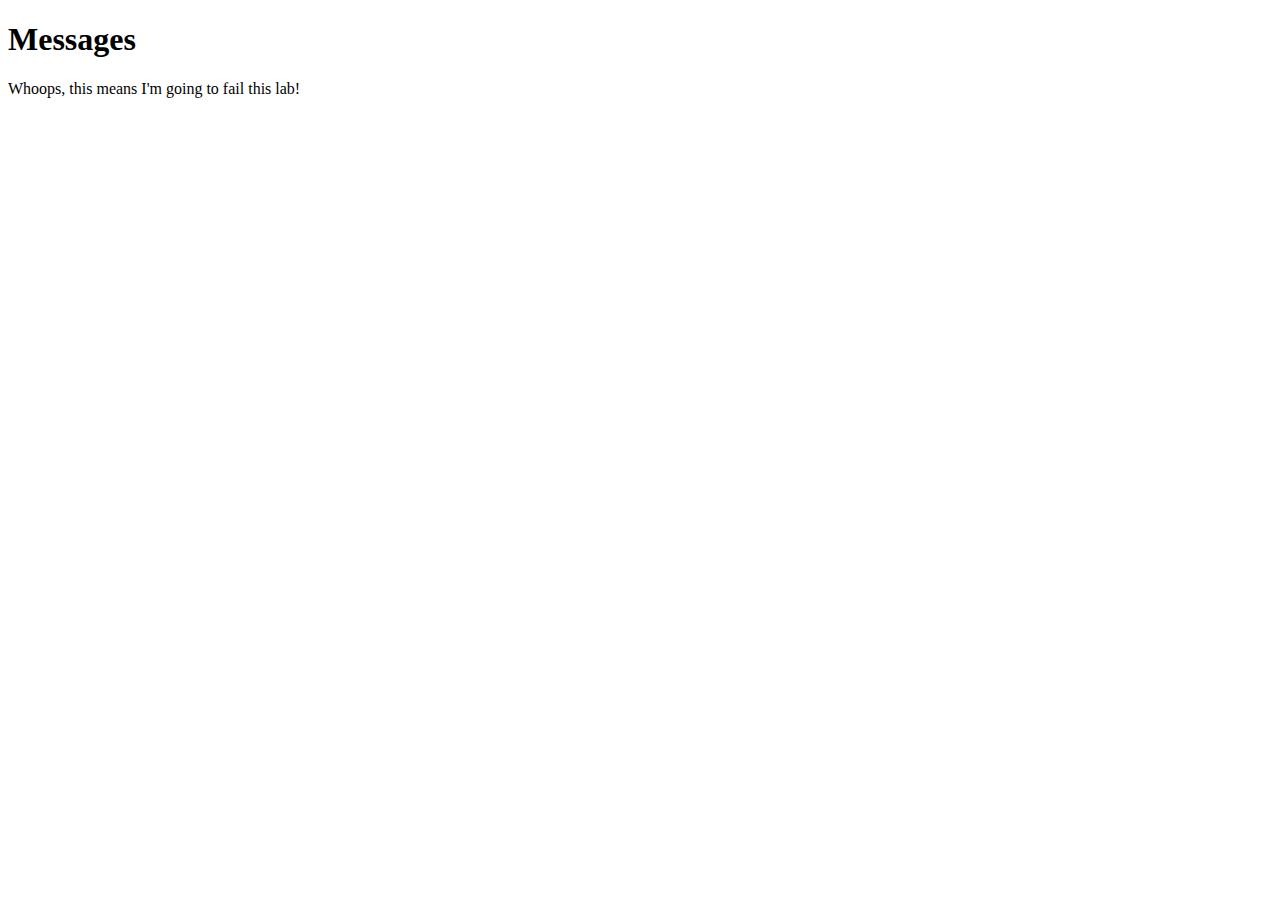
==== landmarks/index.html @ 495de2b8 "created a basic html file based on lab6" ====
<!DOCTYPE html>

<html>
<head>
	<meta charset="utf-8" />
	<title>Landmarks</title>
	<script>
		request = new XMLHttpRequest();
		request.open("GET", "data.json", true);
		request.onreadystatechange = parse;

		function parse () {	
			elem = document.getElementById("messages");
			if (request.readyState == 4 && request.status == 200) {
				text_message = JSON.parse(request.responseText);
				elem.innerHTML = "<h3>" + text_message[0]["content"]+"</h3><p> -"+ text_message[0]["username"]+"</p>"+ "<h3>" + text_message[1]["content"]+"</h3><p> -"+ text_message[1]["username"]+"</p>";
			}
			else if (request.readyState == 4 && request.status != 200) {
				
				elem.innerHTML = "<p>Whoops, this means I'm going to fail this lab!</p>";
			}
		};

		request.send(null); 
	</script>
	<link rel="stylesheet" href="style.css" type="text/css" />
</head>

<body onload="parse()">
	<h1>Messages</h1>
	<div id="messages"></div>
</body>

</html>
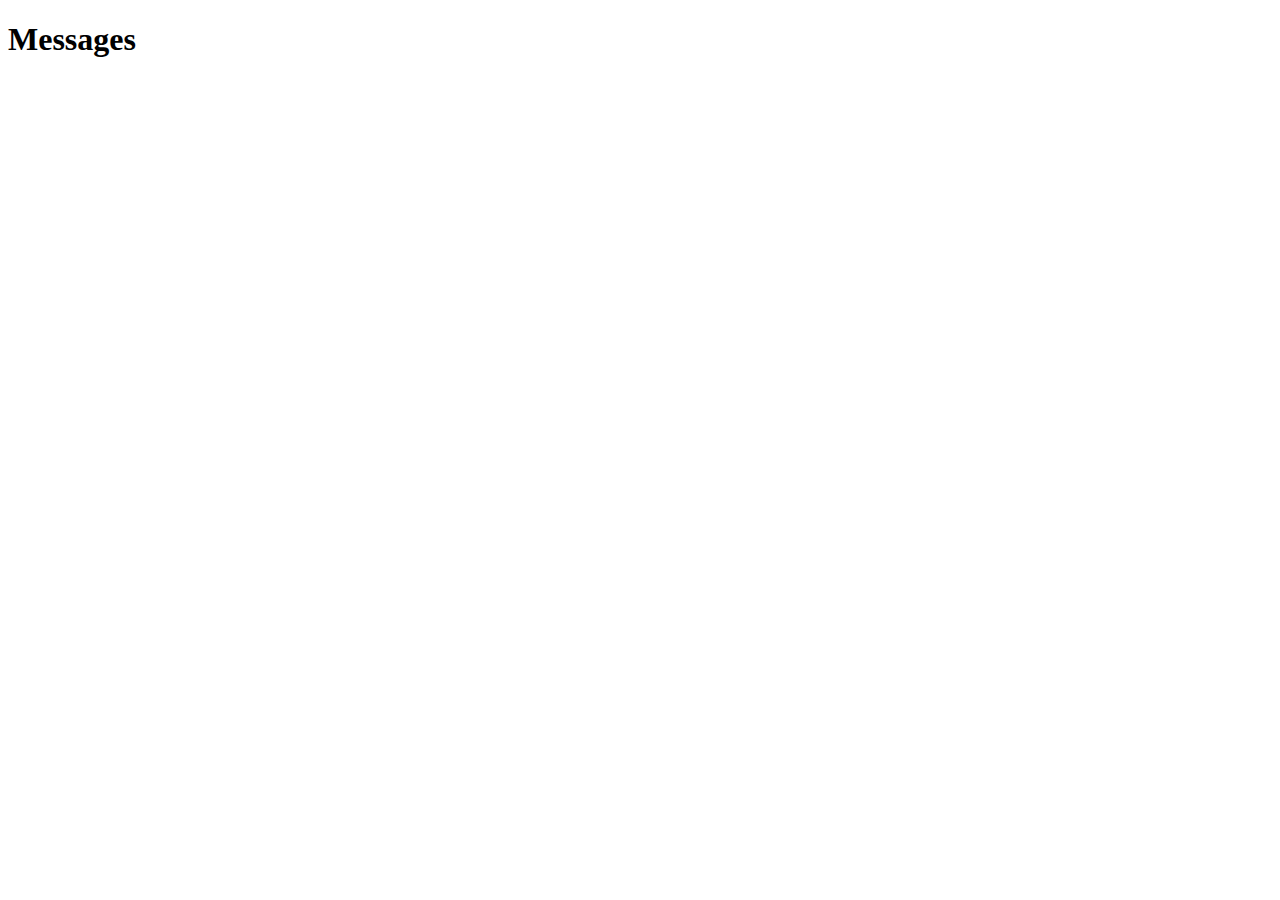
==== commit e59d7642: "I added a js file and wrote code for Ming's API" ====
--- a/landmarks/index.html
+++ b/landmarks/index.html
@@ -4,25 +4,7 @@
 <head>
 	<meta charset="utf-8" />
 	<title>Landmarks</title>
-	<script>
-		request = new XMLHttpRequest();
-		request.open("GET", "data.json", true);
-		request.onreadystatechange = parse;
-
-		function parse () {	
-			elem = document.getElementById("messages");
-			if (request.readyState == 4 && request.status == 200) {
-				text_message = JSON.parse(request.responseText);
-				elem.innerHTML = "<h3>" + text_message[0]["content"]+"</h3><p> -"+ text_message[0]["username"]+"</p>"+ "<h3>" + text_message[1]["content"]+"</h3><p> -"+ text_message[1]["username"]+"</p>";
-			}
-			else if (request.readyState == 4 && request.status != 200) {
-				
-				elem.innerHTML = "<p>Whoops, this means I'm going to fail this lab!</p>";
-			}
-		};
-
-		request.send(null); 
-	</script>
+	<script src = "landmarks.js"></script>
 	<link rel="stylesheet" href="style.css" type="text/css" />
 </head>
 
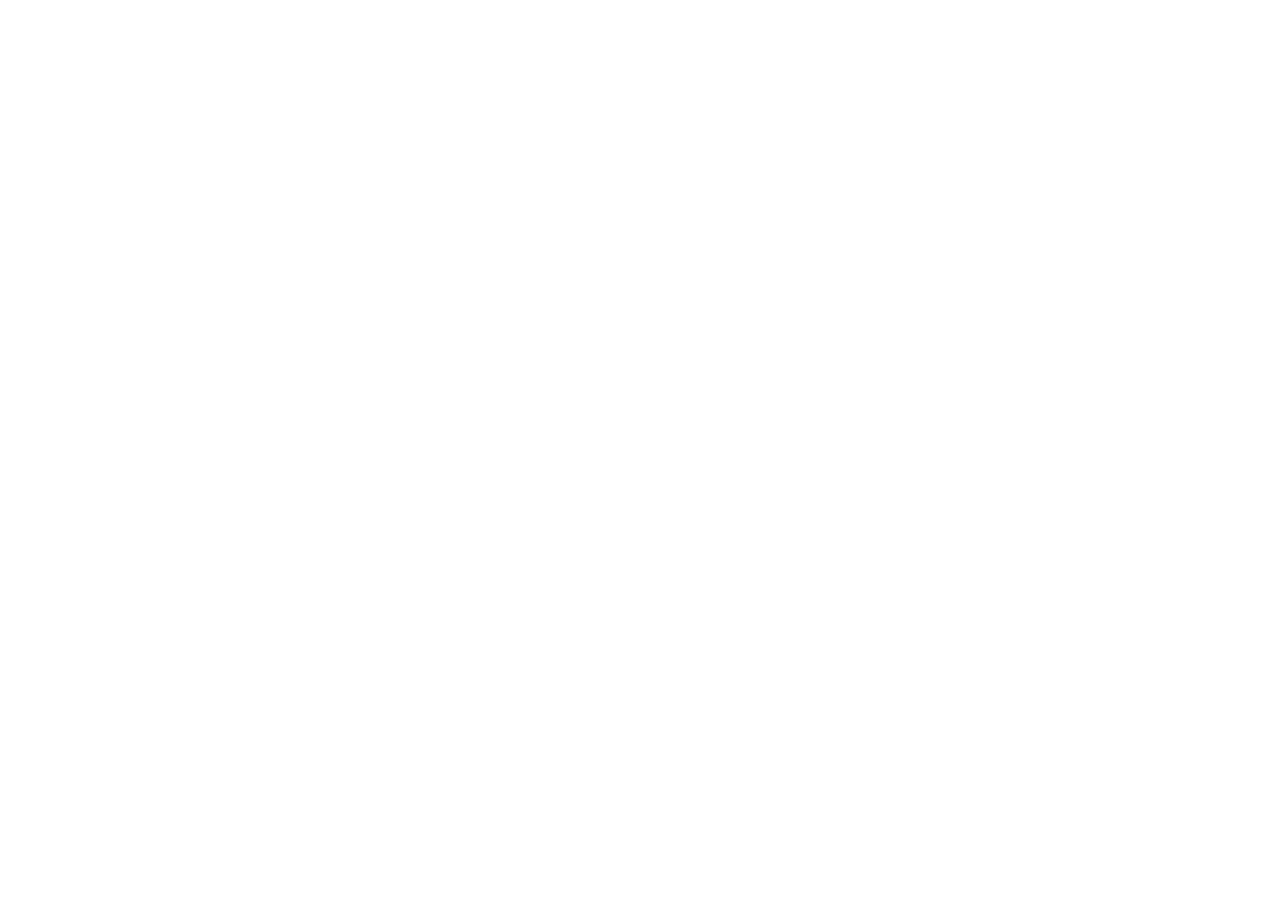
==== commit 4f7d4772: "working on getting the map to show" ====
--- a/landmarks/index.html
+++ b/landmarks/index.html
@@ -3,14 +3,14 @@
 <html>
 <head>
 	<meta charset="utf-8" />
+	<meta name="viewport">
 	<title>Landmarks</title>
 	<script src = "landmarks.js"></script>
 	<link rel="stylesheet" href="style.css" type="text/css" />
 </head>
 
-<body onload="parse()">
-	<h1>Messages</h1>
-	<div id="messages"></div>
-</body>
-
+<body>
+ <div id="map"></div>
+ 
+  </body>
 </html>--- a/landmarks/style.css
+++ b/landmarks/style.css
@@ -0,0 +1,8 @@
+ html, body {
+        height: 100%;
+        margin: 0;
+        padding: 0;
+      }
+      #map {
+        height: 100%;
+      }